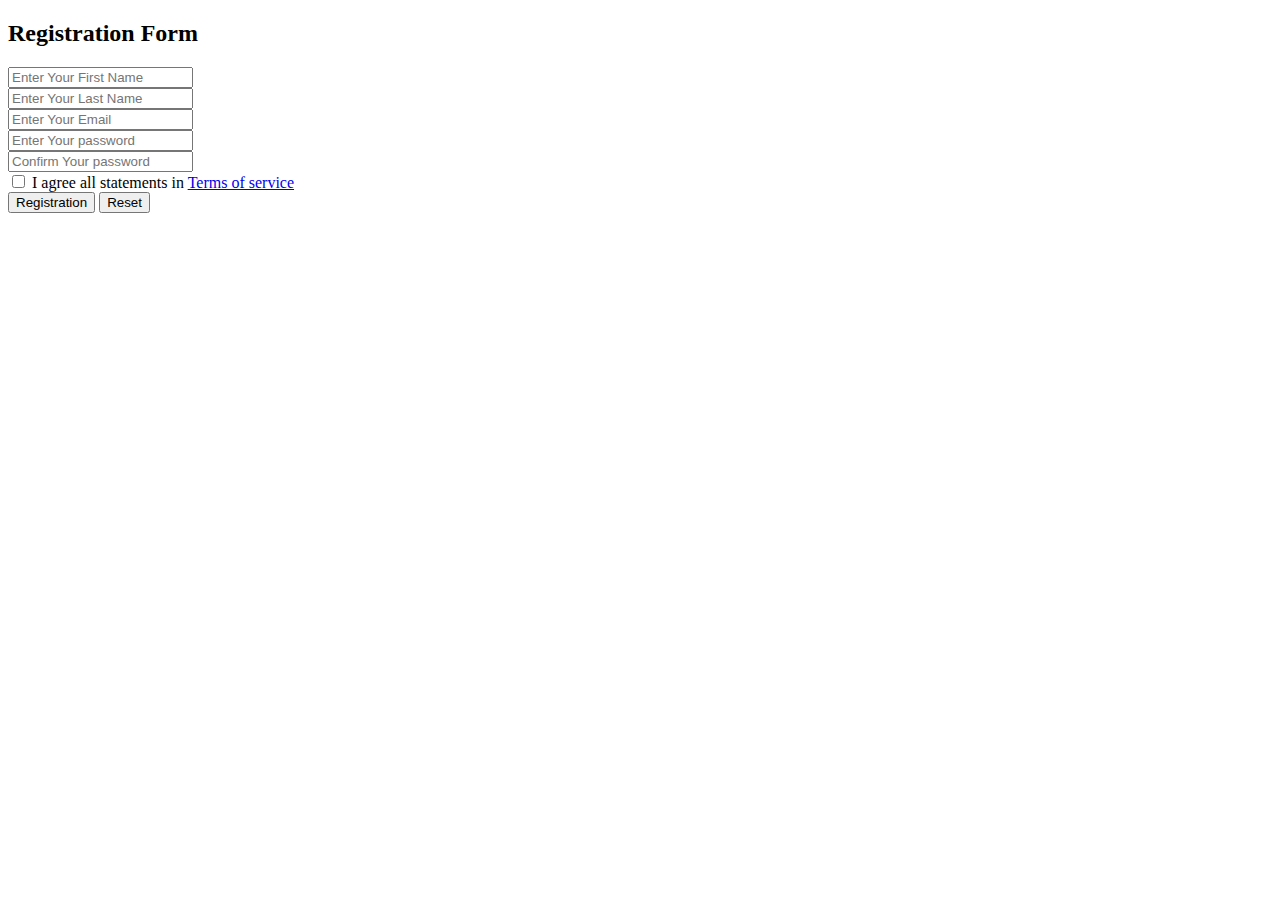
==== may17/index.html @ 5fdafa5e "may_17 Assignment completed" ====
<!DOCTYPE html>
<html lang="en">
  <head>
    <title>Registration Form</title>
    <!-------Bootstrap-------->
    <link
      href="https://cdn.jsdelivr.net/npm/bootstrap@5.0.2/dist/css/bootstrap.min.css"
      rel="stylesheet"
      integrity="sha384-EVSTQN3/azprG1Anm3QDgpJLIm9Nao0Yz1ztcQTwFspd3yD65VohhpuuCOmLASjC"
      crossorigin="anonymous"
    />
  </head>
  <body>
    <div class="container mt-5">
      <div class="row">
        <div class="col-6 mx-auto">
          <div class="card">
            <div class="card-header bg-success text-white text-center">
              <h2>Registration Form</h2>
            </div>
            <div class="card-body">
              <div class="mt-3">
                <input
                  type="text"
                  placeholder="Enter Your First Name"
                  class="form-control"
                />
              </div>
              <div class="mt-3">
                <input
                  type="text"
                  placeholder="Enter Your Last Name"
                  class="form-control"
                />
              </div>
              
              <div class="mt-3">
                <input
                  type="text"
                  placeholder="Enter Your Email"
                  class="form-control input-hover"
                />
              </div>
              <div class="mt-3">
                <input
                  type="password"
                  placeholder="Enter Your password"
                  class="form-control"
                />
              </div>
              <div class="mt-3">
                <input
                  type="password"
                  placeholder="Confirm Your password"
                  class="form-control"
                />
              </div>
              <div class="form-check d-flex justify-content-center mb-5">
                <input
                  class="form-check-input me-2"
                  type="checkbox"
                  value=""
                  id="form2Example3c"
                />
                <label class="form-check-label" for="form2Example3">
                  I agree all statements in <a href="#!">Terms of service</a>
                </label>
              </div>
              <div class="text-center">
                <button class="btn btn-primary text-center mt-3 px-5">
                  Registration
                </button>
                <button class="btn btn-primary text-center mt-3 px-5 mx-3">
                  Reset
                </button>
              </div>
            </div>
          </div>
        </div>
      </div>
    </div>

    <script
      src="https://cdn.jsdelivr.net/npm/jquery@3.5.1/dist/jquery.slim.min.js"
      integrity="sha384-DfXdz2htPH0lsSSs5nCTpuj/zy4C+OGpamoFVy38MVBnE+IbbVYUew+OrCXaRkfj"
      crossorigin="anonymous"
    ></script>
    <script
      src="https://cdn.jsdelivr.net/npm/bootstrap@4.6.1/dist/js/bootstrap.bundle.min.js"
      integrity="sha384-fQybjgWLrvvRgtW6bFlB7jaZrFsaBXjsOMm/tB9LTS58ONXgqbR9W8oWht/amnpF"
      crossorigin="anonymous"
    ></script>
  </body>
</html>
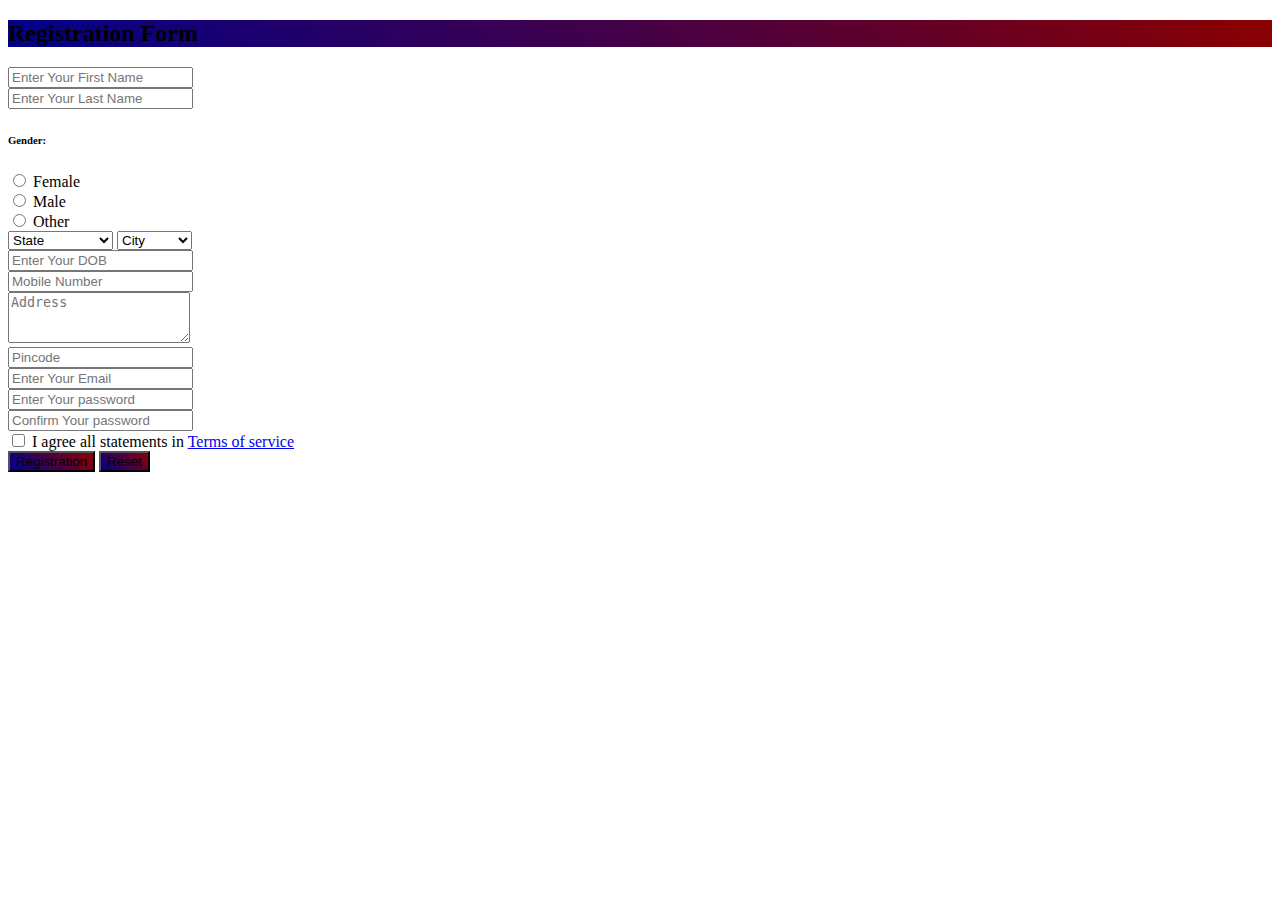
==== commit b1b0489b: "may-17-2022" ====
--- a/may17/index.html
+++ b/may17/index.html
@@ -9,7 +9,17 @@
       integrity="sha384-EVSTQN3/azprG1Anm3QDgpJLIm9Nao0Yz1ztcQTwFspd3yD65VohhpuuCOmLASjC"
       crossorigin="anonymous"
     />
+    <style>
+      
+      .btn-primary {
+        background: linear-gradient(45deg, darkblue, darkred);
+      }
+      .card-header{
+        background: linear-gradient(45deg, darkblue, darkred);
+      }
+    </style>
   </head>
+
   <body>
     <div class="container mt-5">
       <div class="row">
@@ -33,12 +43,102 @@
                   class="form-control"
                 />
               </div>
-              
+
+              <div
+                class="d-md-flex justify-content-start align-items-center mb-4 py-2"
+              >
+                <h6 class="mb-0 me-4">Gender:</h6>
+
+                <div class="form-check form-check-inline mb-0 me-4">
+                  <input
+                    class="form-check-input"
+                    type="radio"
+                    name="inlineRadioOptions"
+                    id="femaleGender"
+                    value="option1"
+                  />
+                  <label class="form-check-label" for="femaleGender"
+                    >Female</label
+                  >
+                </div>
+
+                <div class="form-check form-check-inline mb-0 me-4">
+                  <input
+                    class="form-check-input"
+                    type="radio"
+                    name="inlineRadioOptions"
+                    id="maleGender"
+                    value="option2"
+                  />
+                  <label class="form-check-label" for="maleGender">Male</label>
+                </div>
+
+                <div class="form-check form-check-inline mb-0">
+                  <input
+                    class="form-check-input"
+                    type="radio"
+                    name="inlineRadioOptions"
+                    id="otherGender"
+                    value="option3"
+                  />
+                  <label class="form-check-label" for="otherGender"
+                    >Other</label
+                  >
+                </div>
+              </div>
+
+              <select class="select form-control">
+                <option value="1">State</option>
+                <option value="2">Uttar Pradesh</option>
+                <option value="3">Maharashtra</option>
+                <option value="4">Goa</option>
+              </select>
+
+              <select class="select mt-3 form-control">
+                <option value="1">City</option>
+                <option value="2">Mumbai</option>
+                <option value="3">Lucknow</option>
+                <option value="4">Pune</option>
+              </select>
+
+              <div class="mt-3">
+                <input
+                  type="Number"
+                  placeholder="Enter Your DOB"
+                  class="form-control"
+                />
+              </div>
+
+              <div class="mt-3">
+                <input
+                  type="Number"
+                  placeholder="Mobile Number"
+                  class="form-control"
+                />
+              </div>
+
+              <div class="mt-3">
+                <textarea
+                  type="text"
+                  rows="3"
+                  placeholder="Address"
+                  class="form-control"
+                ></textarea>
+              </div>
+
+              <div class="mt-3">
+                <input
+                  type="Number"
+                  placeholder="Pincode"
+                  class="form-control"
+                />
+              </div>
+
               <div class="mt-3">
                 <input
                   type="text"
                   placeholder="Enter Your Email"
-                  class="form-control input-hover"
+                  class="form-control"
                 />
               </div>
               <div class="mt-3">
@@ -55,7 +155,7 @@
                   class="form-control"
                 />
               </div>
-              <div class="form-check d-flex justify-content-center mb-5">
+              <div class="form-check d-flex justify-content-center mt-3 mb-5">
                 <input
                   class="form-check-input me-2"
                   type="checkbox"
